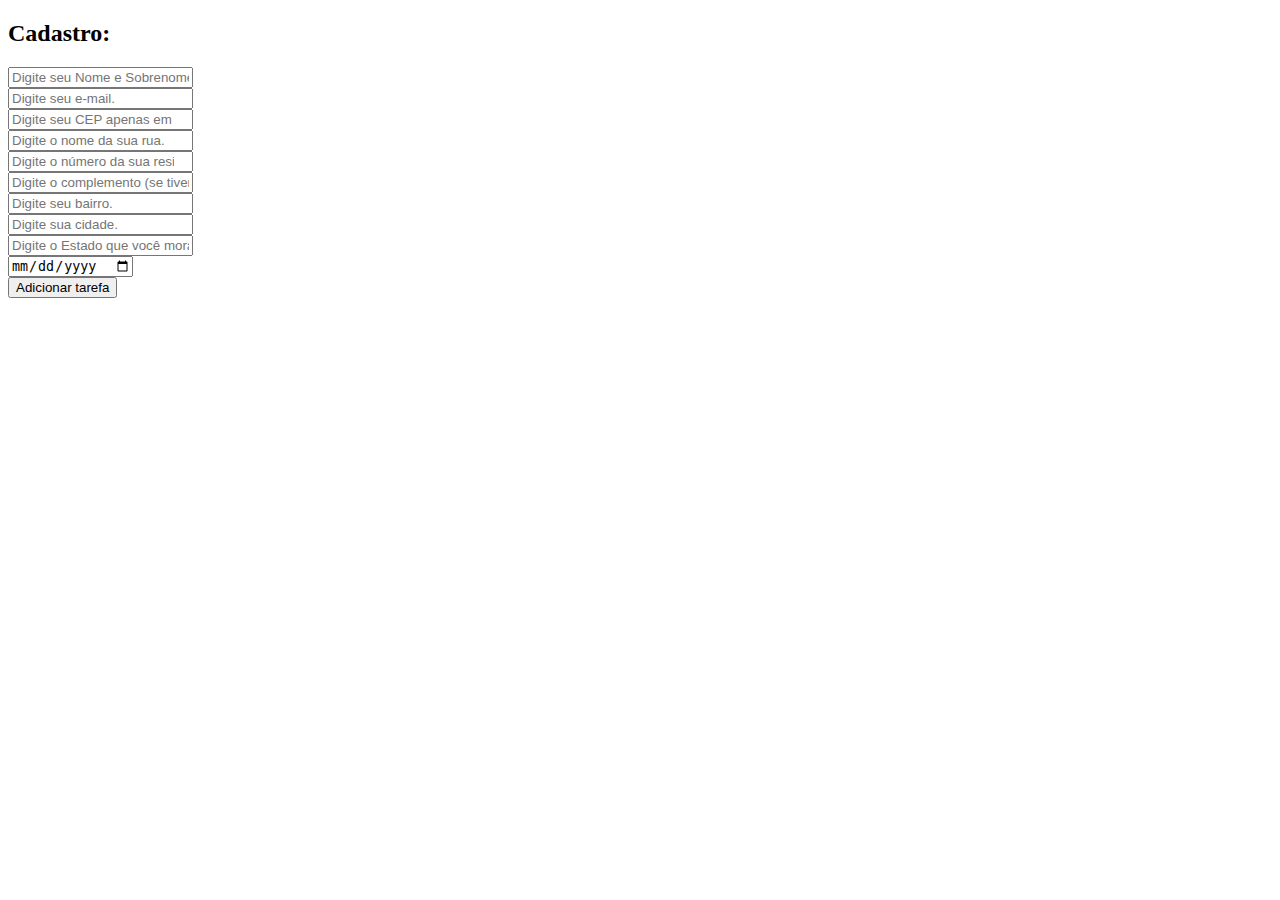
==== ProjetoModulo4/index.html @ f52d1e0b "Inserçao Projeto 4 Modulo" ====
<!DOCTYPE html>
<html lang="pt_BR">
<head>
    <meta charset="UTF-8">
    <meta http-equiv="X-UA-Compatible" content="IE=edge">
    <meta name="viewport" content="width=device-width, initial-scale=1.0">
    <title>Projeto Modulo 4</title>
    <link rel="stylesheet" href="style.css">
</head>
<body>
    <div class="list">

        <h2>Cadastro: </h2>
    
        <div class="input-button">
            <div>
                <input type="text" id="nomeCompleto" required="Campo Obrigatorio." placeholder="Digite seu Nome e Sobrenome.">
            </div>
          
            <div>
                <input type="email" id="email" required="Campo Obrigatorio." placeholder="Digite seu e-mail.">
            </div>

            <div>
                <input type="number" id="cep" required="Campo Obrigatorio." placeholder="Digite seu CEP apenas em números.">
            </div>

            <div>
                <input type="text" id="rua" required="Campo Obrigatorio." placeholder="Digite o nome da sua rua.">
            </div>

            <div>
                <input type="number" id="numeroCasa" required="Campo Obrigatorio." placeholder="Digite o número da sua residência.">
            </div>

            <div>
                <input type="text" id="complemento" placeholder="Digite o complemento (se tiver).">
            </div>

            <div>
                <input type="text" id="bairro" required="Campo Obrigatorio." placeholder="Digite seu bairro.">
            </div>

            <div>
                <input type="text" id="cidade" required="Campo Obrigatorio." placeholder="Digite sua cidade.">
            </div>

            <div>
                <input type="text" id="estado" required="Campo Obrigatorio." placeholder="Digite o Estado que você mora.">
            </div>
        
            <div>
                <input type="date" id="dataCadastro" required="Campo Obrigatorio." placeholder="Digite a Data de Cadastro (Hoje).">
            </div>

          <button>
            Adicionar tarefa
          </button>
        </div>
    
        <div class="list">
          <ul></ul>
        </div>
    
      </div>

    <script src="app.js"></script>
</body>
</html>
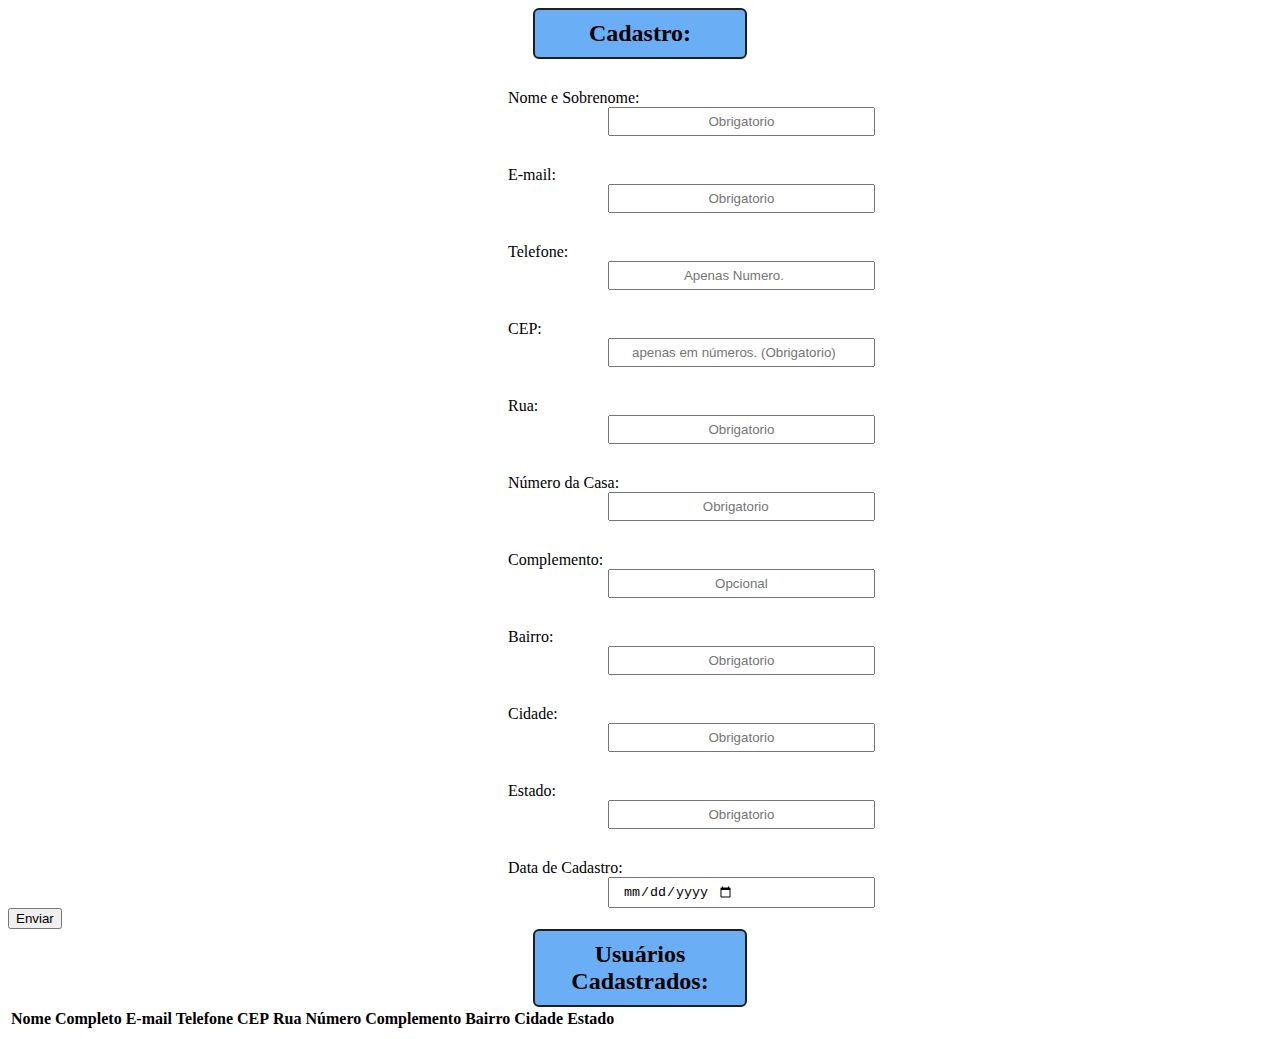
==== commit 29c29def: "Atualizaçao para CSS" ====
--- a/ProjetoModulo4/index.html
+++ b/ProjetoModulo4/index.html
@@ -8,62 +8,97 @@
     <link rel="stylesheet" href="style.css">
 </head>
 <body>
-    <div class="list">
+    <div class="dados">
+        <header>
+            <h2>Cadastro: </h2>
+        </header>
+        <main>
+            <form>
+                <div class="adicaoDados">
+                    <div>
+                        <span>Nome e Sobrenome:</span>
+                        <input type="text" id="nomeCompleto" required="Campo Obrigatorio." placeholder="Obrigatorio">
+                    </div>
+                
+                    <div>
+                        <span>E-mail:</span>
+                        <input type="email" id="email" required="Campo Obrigatorio." placeholder="Obrigatorio">
+                    </div>
+    
+                    <div>
+                        <span>Telefone:</span>
+                        <input type="number" id="telefone" required="Campo Obrigatorio." placeholder="Apenas Numero.">
+                    </div>
+    
+                    <div>
+                        <span>CEP:</span>
+                        <input type="number" id="cep" required="Campo Obrigatorio." placeholder="apenas em números. (Obrigatorio)">
+                    </div>
+    
+                    <div>
+                        <span>Rua:</span>
+                        <input type="text" id="rua" required="Campo Obrigatorio." placeholder="Obrigatorio">
+                    </div>
+    
+                    <div>
+                        <span>Número da Casa:</span>
+                        <input type="number" id="numeroCasa" required="Campo Obrigatorio." placeholder=" Obrigatorio">
+                    </div>
+    
+                    <div>
+                        <span>Complemento:</span>
+                        <input type="text" id="complemento" placeholder="Opcional">
+                    </div>
+    
+                    <div>
+                        <span>Bairro:</span>
+                        <input type="text" id="bairro" required="Campo Obrigatorio." placeholder="Obrigatorio">
+                    </div>
+    
+                    <div>
+                        <span>Cidade:</span>
+                        <input type="text" id="cidade" required="Campo Obrigatorio." placeholder="Obrigatorio">
+                    </div>
+    
+                    <div>
+                        <span>Estado:</span>
+                        <input type="text" id="estado" required="Campo Obrigatorio." placeholder="Obrigatorio">
+                    </div>
+                
+                    <div>
+                        <span>Data de Cadastro:</span>
+                        <input type="date" id="dataCadastro" required="Campo Obrigatorio." placeholder="Obrigatorio">
+                    </div>
 
-        <h2>Cadastro: </h2>
+                    <button id="btn">
+                    Enviar
+                    </button>
+                </div>
+            </form>
+
+            <div id="tabela">
+                <h2>Usuários Cadastrados:</h2>
+                <table>
+                    <thead>
+                        <tr>
+                            <th>Nome Completo</th>
+                            <th>E-mail</th>
+                            <th>Telefone</th>
+                            <th>CEP</th>
+                            <th>Rua</th>
+                            <th>Número</th>
+                            <th>Complemento</th>
+                            <th>Bairro</th>
+                            <th>Cidade</th>
+                            <th>Estado</th>
+                        </tr>
+                    </thead>
+                    <tbody id="tbody"></tbody>
+                </table>
+            </div>
+        </main>
+    </div>
     
-        <div class="input-button">
-            <div>
-                <input type="text" id="nomeCompleto" required="Campo Obrigatorio." placeholder="Digite seu Nome e Sobrenome.">
-            </div>
-          
-            <div>
-                <input type="email" id="email" required="Campo Obrigatorio." placeholder="Digite seu e-mail.">
-            </div>
-
-            <div>
-                <input type="number" id="cep" required="Campo Obrigatorio." placeholder="Digite seu CEP apenas em números.">
-            </div>
-
-            <div>
-                <input type="text" id="rua" required="Campo Obrigatorio." placeholder="Digite o nome da sua rua.">
-            </div>
-
-            <div>
-                <input type="number" id="numeroCasa" required="Campo Obrigatorio." placeholder="Digite o número da sua residência.">
-            </div>
-
-            <div>
-                <input type="text" id="complemento" placeholder="Digite o complemento (se tiver).">
-            </div>
-
-            <div>
-                <input type="text" id="bairro" required="Campo Obrigatorio." placeholder="Digite seu bairro.">
-            </div>
-
-            <div>
-                <input type="text" id="cidade" required="Campo Obrigatorio." placeholder="Digite sua cidade.">
-            </div>
-
-            <div>
-                <input type="text" id="estado" required="Campo Obrigatorio." placeholder="Digite o Estado que você mora.">
-            </div>
-        
-            <div>
-                <input type="date" id="dataCadastro" required="Campo Obrigatorio." placeholder="Digite a Data de Cadastro (Hoje).">
-            </div>
-
-          <button>
-            Adicionar tarefa
-          </button>
-        </div>
-    
-        <div class="list">
-          <ul></ul>
-        </div>
-    
-      </div>
-
     <script src="app.js"></script>
 </body>
 </html>--- a/ProjetoModulo4/style.css
+++ b/ProjetoModulo4/style.css
@@ -0,0 +1,29 @@
+body {
+
+}
+
+
+.dados h2 {
+    padding: 10px;
+    text-align: center;
+    background-color: rgb(106, 175, 245);
+    width: 15%;
+    margin: auto;
+    border-radius:6px;
+    border: solid 2px rgb(32, 31, 31);
+}
+
+.dados input {
+    text-align: center;
+    width: 20%;
+    margin-left: 600px;
+    display: flex;
+    padding: 5px;
+}
+
+.dados span {
+    text-align: center;
+    margin-top: 30px;
+    display: flex;
+    margin-left: 500px;
+}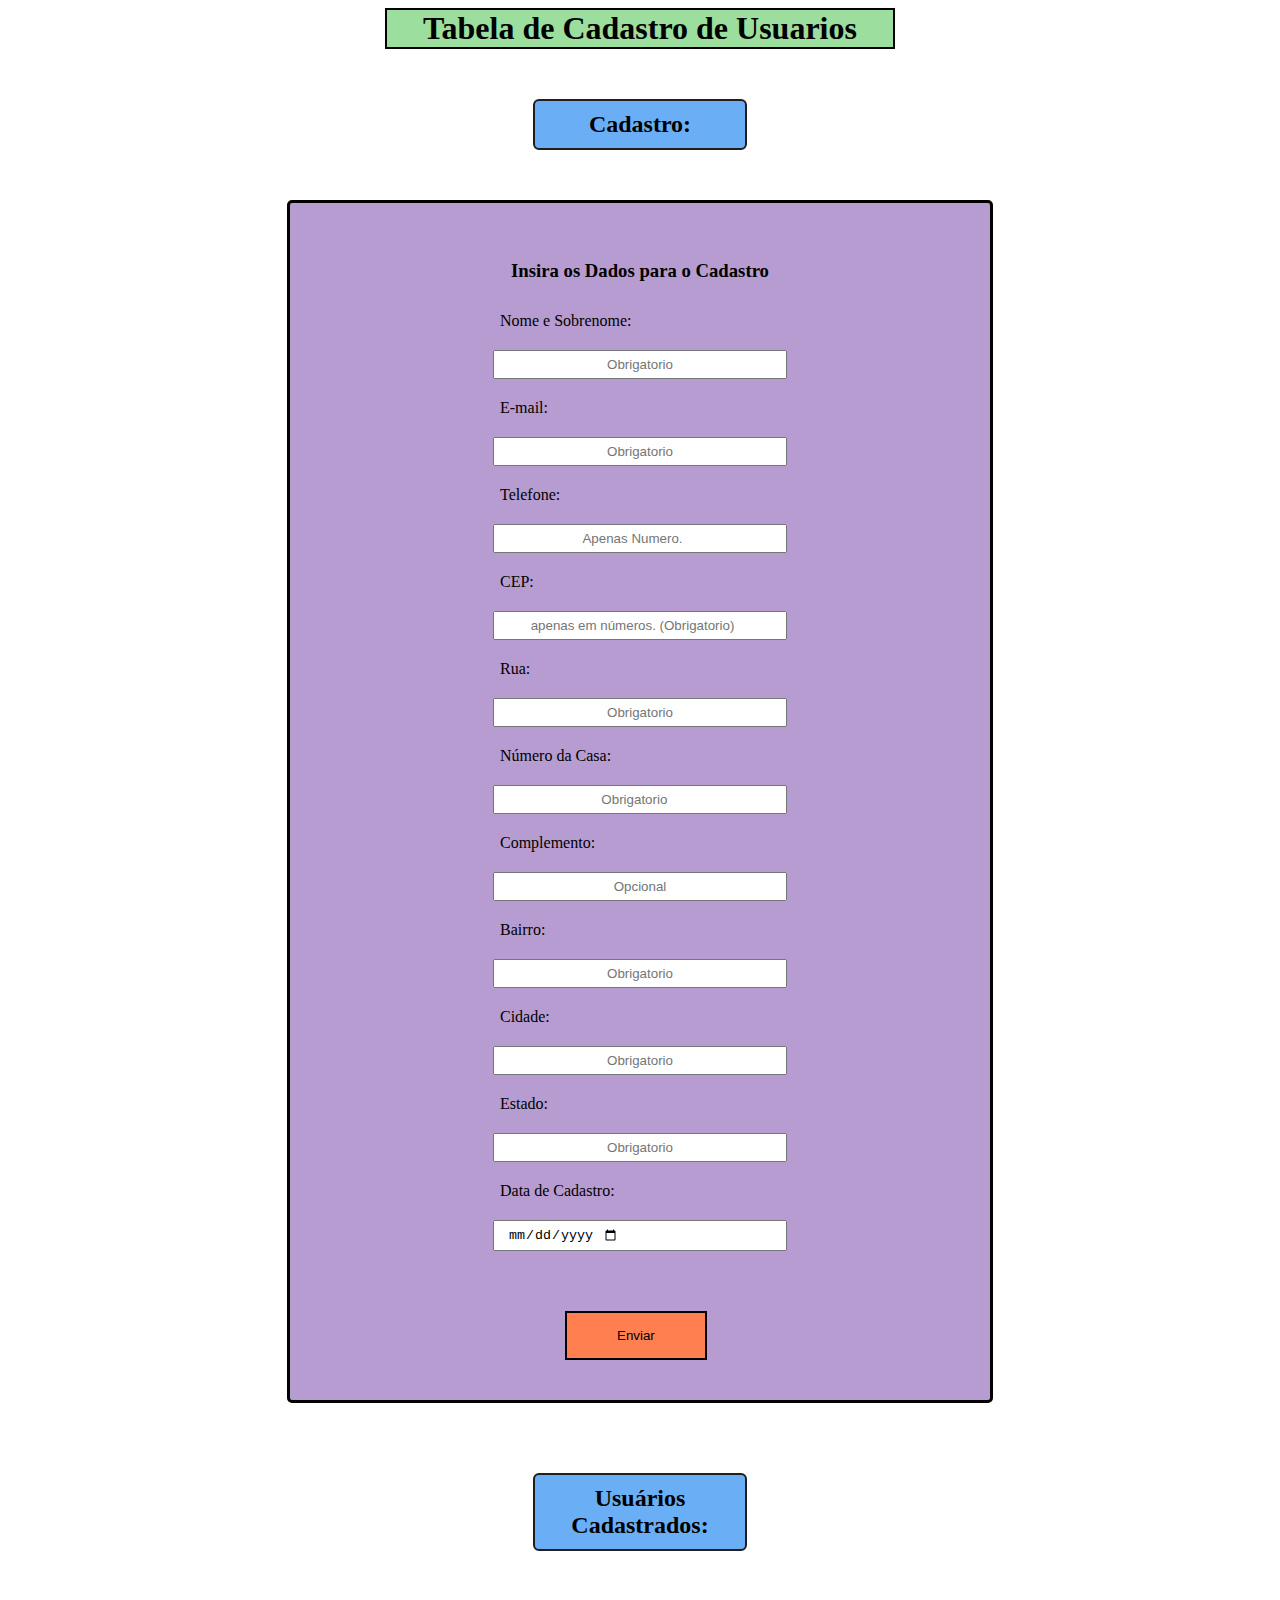
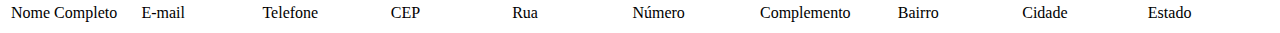
==== commit d0ebd9b7: "atualizaçao CSS" ====
--- a/ProjetoModulo4/index.html
+++ b/ProjetoModulo4/index.html
@@ -3,9 +3,10 @@
 <head>
     <meta charset="UTF-8">
     <meta http-equiv="X-UA-Compatible" content="IE=edge">
-    <meta name="viewport" content="width=device-width, initial-scale=1.0">
+    <meta name="viewport" content="widtd=device-widtd, initial-scale=1.0">
     <title>Projeto Modulo 4</title>
     <link rel="stylesheet" href="style.css">
+    <h1 id="titulo">Tabela de Cadastro de Usuarios</h1>
 </head>
 <body>
     <div class="dados">
@@ -15,58 +16,59 @@
         <main>
             <form>
                 <div class="adicaoDados">
-                    <div>
-                        <span>Nome e Sobrenome:</span>
+                    <h3 id="tituloinput">Insira os Dados para o Cadastro</h3>
+                    <div class="inputs">
+                        <label class="labels">Nome e Sobrenome:</label>
                         <input type="text" id="nomeCompleto" required="Campo Obrigatorio." placeholder="Obrigatorio">
                     </div>
                 
-                    <div>
-                        <span>E-mail:</span>
+                    <div class="inputs">
+                        <label class="labels">E-mail:</label>
                         <input type="email" id="email" required="Campo Obrigatorio." placeholder="Obrigatorio">
                     </div>
     
-                    <div>
-                        <span>Telefone:</span>
+                    <div class="inputs">
+                        <label class="labels">Telefone:</label>
                         <input type="number" id="telefone" required="Campo Obrigatorio." placeholder="Apenas Numero.">
                     </div>
     
-                    <div>
-                        <span>CEP:</span>
+                    <div class="inputs">
+                        <label class="labels">CEP:</label>
                         <input type="number" id="cep" required="Campo Obrigatorio." placeholder="apenas em números. (Obrigatorio)">
                     </div>
     
-                    <div>
-                        <span>Rua:</span>
+                    <div class="inputs">
+                        <label class="labels">Rua:</label>
                         <input type="text" id="rua" required="Campo Obrigatorio." placeholder="Obrigatorio">
                     </div>
     
-                    <div>
-                        <span>Número da Casa:</span>
+                    <div class="inputs">
+                        <label class="labels">Número da Casa:</label>
                         <input type="number" id="numeroCasa" required="Campo Obrigatorio." placeholder=" Obrigatorio">
                     </div>
     
-                    <div>
-                        <span>Complemento:</span>
+                    <div class="inputs">
+                        <label class="labels">Complemento:</label>
                         <input type="text" id="complemento" placeholder="Opcional">
                     </div>
     
-                    <div>
-                        <span>Bairro:</span>
+                    <div class="inputs">
+                        <label class="labels">Bairro:</label>
                         <input type="text" id="bairro" required="Campo Obrigatorio." placeholder="Obrigatorio">
                     </div>
     
-                    <div>
-                        <span>Cidade:</span>
+                    <div class="inputs">
+                        <label class="labels">Cidade:</label>
                         <input type="text" id="cidade" required="Campo Obrigatorio." placeholder="Obrigatorio">
                     </div>
     
-                    <div>
-                        <span>Estado:</span>
+                    <div class="inputs">
+                        <label class="labels">Estado:</label>
                         <input type="text" id="estado" required="Campo Obrigatorio." placeholder="Obrigatorio">
                     </div>
                 
-                    <div>
-                        <span>Data de Cadastro:</span>
+                    <div class="inputs">
+                        <label class="labels">Data de Cadastro:</label>
                         <input type="date" id="dataCadastro" required="Campo Obrigatorio." placeholder="Obrigatorio">
                     </div>
 
@@ -79,20 +81,20 @@
             <div id="tabela">
                 <h2>Usuários Cadastrados:</h2>
                 <table>
-                    <thead>
+                    <tdead>
                         <tr>
-                            <th>Nome Completo</th>
-                            <th>E-mail</th>
-                            <th>Telefone</th>
-                            <th>CEP</th>
-                            <th>Rua</th>
-                            <th>Número</th>
-                            <th>Complemento</th>
-                            <th>Bairro</th>
-                            <th>Cidade</th>
-                            <th>Estado</th>
+                            <td>Nome Completo</td>
+                            <td>E-mail</td>
+                            <td>Telefone</td>
+                            <td>CEP</td>
+                            <td>Rua</td>
+                            <td>Número</td>
+                            <td>Complemento</td>
+                            <td>Bairro</td>
+                            <td>Cidade</td>
+                            <td>Estado</td>
                         </tr>
-                    </thead>
+                    </tdead>
                     <tbody id="tbody"></tbody>
                 </table>
             </div>
--- a/ProjetoModulo4/style.css
+++ b/ProjetoModulo4/style.css
@@ -2,6 +2,13 @@
 
 }
 
+#titulo {
+    background-color: rgba(75, 196, 81, 0.555);
+    border: solid 2px black;
+    width: 40%;
+    justify-content: center;
+    text-align: center;
+}
 
 .dados h2 {
     padding: 10px;
@@ -11,19 +18,59 @@
     margin: auto;
     border-radius:6px;
     border: solid 2px rgb(32, 31, 31);
+    margin-bottom: 50px;
+    margin-top: 50px;
 }
 
 .dados input {
     text-align: center;
-    width: 20%;
-    margin-left: 600px;
+    width: 40%;
+    margin: 20px auto;
     display: flex;
     padding: 5px;
 }
 
-.dados span {
+.labels {
+    margin-left: 210px;
+    
+}
+
+
+#tabela tr td {
+    width: 150px;
+}
+
+#titulo{
+    margin: auto;
     text-align: center;
-    margin-top: 30px;
     display: flex;
-    margin-left: 500px;
-}+}
+
+.adicaoDados {
+    border: solid 3px black;
+    background-color: rgb(183, 156, 209);
+    border-radius: 5px;
+    margin: 5%;
+    width: 700px;
+    margin: auto;
+    margin-bottom: 70px;
+    padding-top: 3%;
+}
+
+#btn {
+    margin: 40px 0px;
+    padding: 15px 50px;
+    border: solid 2px black;
+    margin-left: 275px;
+    background-color: coral;
+}
+
+#btn:hover {
+    box-shadow: crimson;
+}
+
+#tituloinput {
+    text-align: center;
+    margin-bottom: 30px;
+}
+
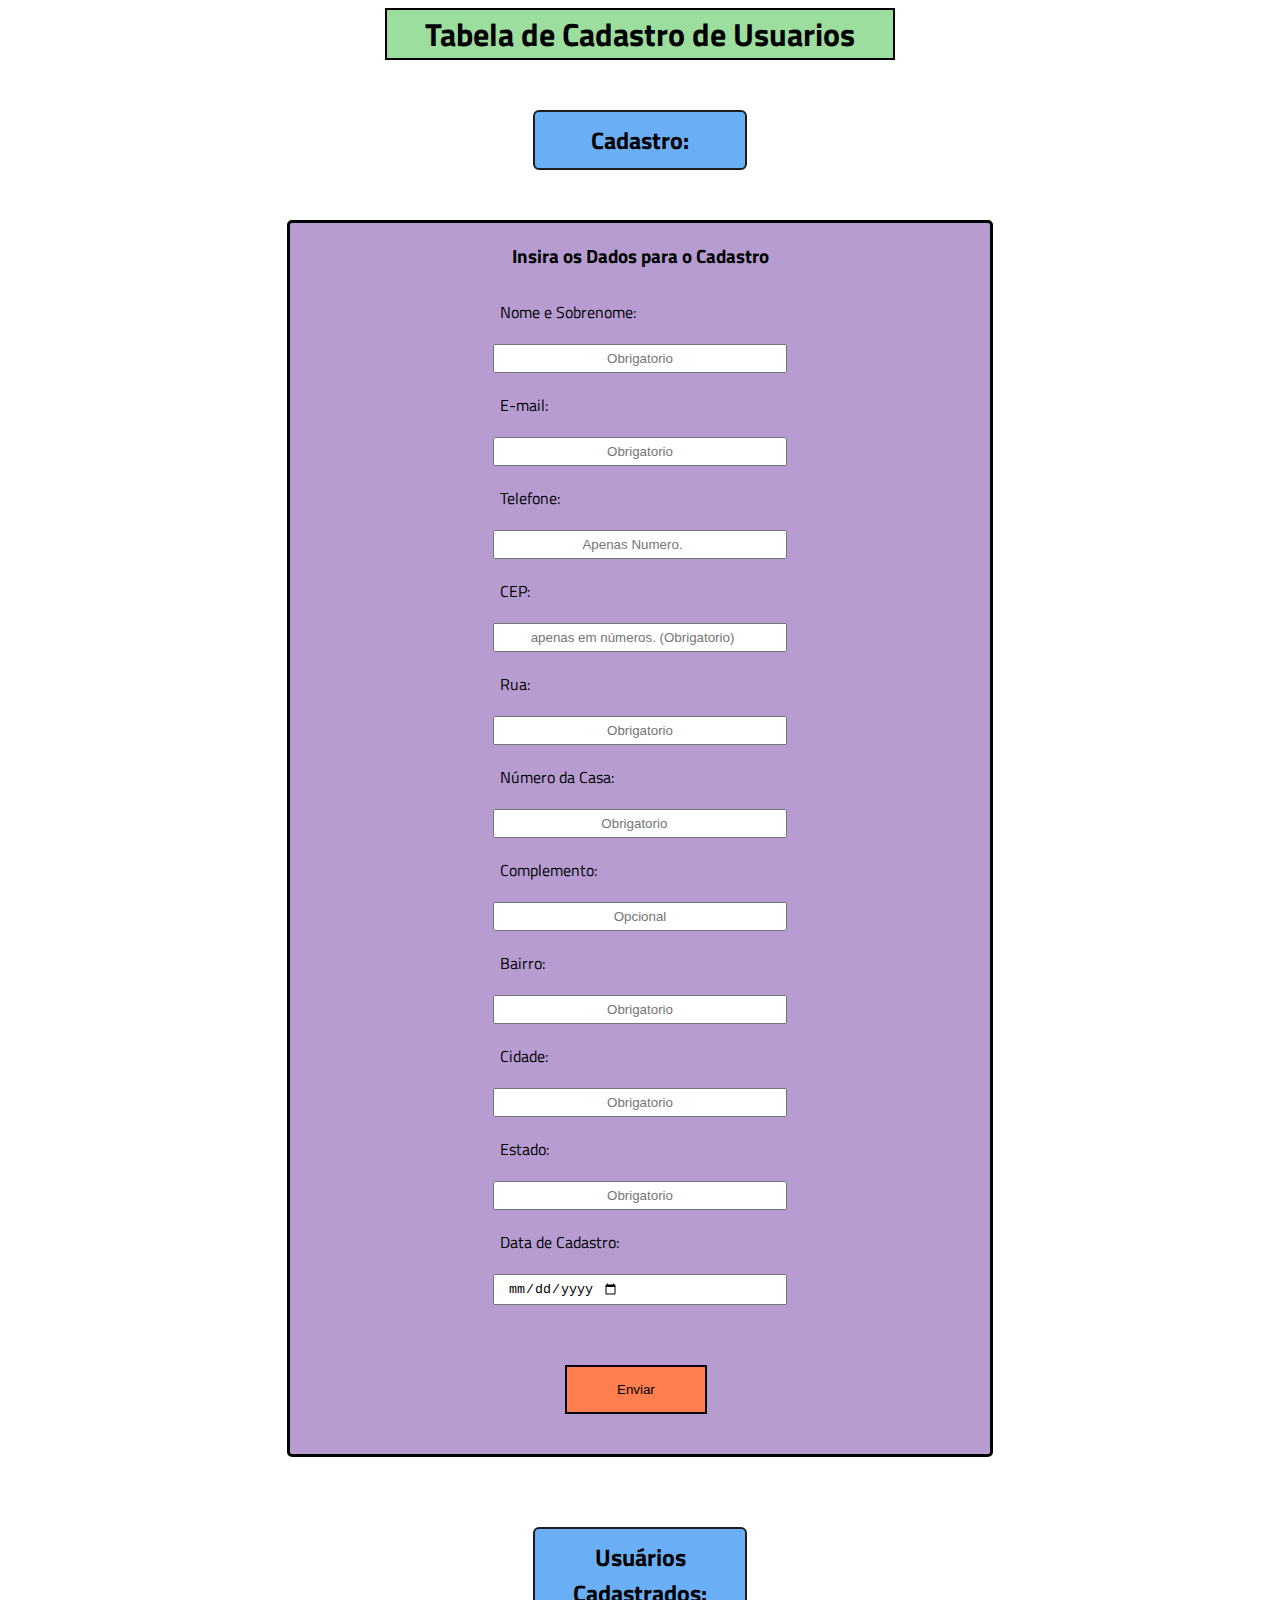
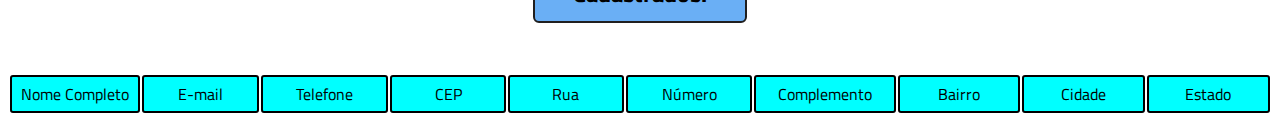
==== commit 61e62501: "atualizaçao JavaScript da funçao de adiçao na tabela" ====
--- a/ProjetoModulo4/index.html
+++ b/ProjetoModulo4/index.html
@@ -15,7 +15,7 @@
         </header>
         <main>
             <form>
-                <div class="adicaoDados">
+                <div id="adicaoDados">
                     <h3 id="tituloinput">Insira os Dados para o Cadastro</h3>
                     <div class="inputs">
                         <label class="labels">Nome e Sobrenome:</label>
@@ -72,7 +72,7 @@
                         <input type="date" id="dataCadastro" required="Campo Obrigatorio." placeholder="Obrigatorio">
                     </div>
 
-                    <button id="btn">
+                    <button id="btn" onclick= {cadastrar()}>
                     Enviar
                     </button>
                 </div>
@@ -83,16 +83,16 @@
                 <table>
                     <tdead>
                         <tr>
-                            <td>Nome Completo</td>
-                            <td>E-mail</td>
-                            <td>Telefone</td>
-                            <td>CEP</td>
-                            <td>Rua</td>
-                            <td>Número</td>
-                            <td>Complemento</td>
-                            <td>Bairro</td>
-                            <td>Cidade</td>
-                            <td>Estado</td>
+                            <td id="tabelaNome">Nome Completo</td>
+                            <td id="tabelaEmail">E-mail</td>
+                            <td id="tabelaTelefone">Telefone</td>
+                            <td id="tabelaCep">CEP</td>
+                            <td id="tabelaRua">Rua</td>
+                            <td id="tabelaNumero">Número</td>
+                            <td id="tabelaComplemento">Complemento</td>
+                            <td id="tabelaBairro">Bairro</td>
+                            <td id="tabelaCidade">Cidade</td>
+                            <td id="tabelaEstado">Estado</td>
                         </tr>
                     </tdead>
                     <tbody id="tbody"></tbody>
--- a/ProjetoModulo4/style.css
+++ b/ProjetoModulo4/style.css
@@ -1,4 +1,7 @@
+@import url('https://fonts.googleapis.com/css2?family=Titillium+Web:wght@200&display=swap');
+
 body {
+    font-family: 'Titillium Web', sans-serif;
 
 }
 
@@ -27,7 +30,7 @@
     width: 40%;
     margin: 20px auto;
     display: flex;
-    padding: 5px;
+    padding: 5px;   
 }
 
 .labels {
@@ -36,9 +39,7 @@
 }
 
 
-#tabela tr td {
-    width: 150px;
-}
+
 
 #titulo{
     margin: auto;
@@ -46,7 +47,7 @@
     display: flex;
 }
 
-.adicaoDados {
+#adicaoDados {
     border: solid 3px black;
     background-color: rgb(183, 156, 209);
     border-radius: 5px;
@@ -54,7 +55,6 @@
     width: 700px;
     margin: auto;
     margin-bottom: 70px;
-    padding-top: 3%;
 }
 
 #btn {
@@ -74,3 +74,12 @@
     margin-bottom: 30px;
 }
 
+#tabela tr td {
+    width: 150px;
+    margin: 40px 100px;
+    border: solid 2px;
+    background-color: aqua;
+    border-radius: 3px;
+    padding: 5px;
+    text-align: center;
+}